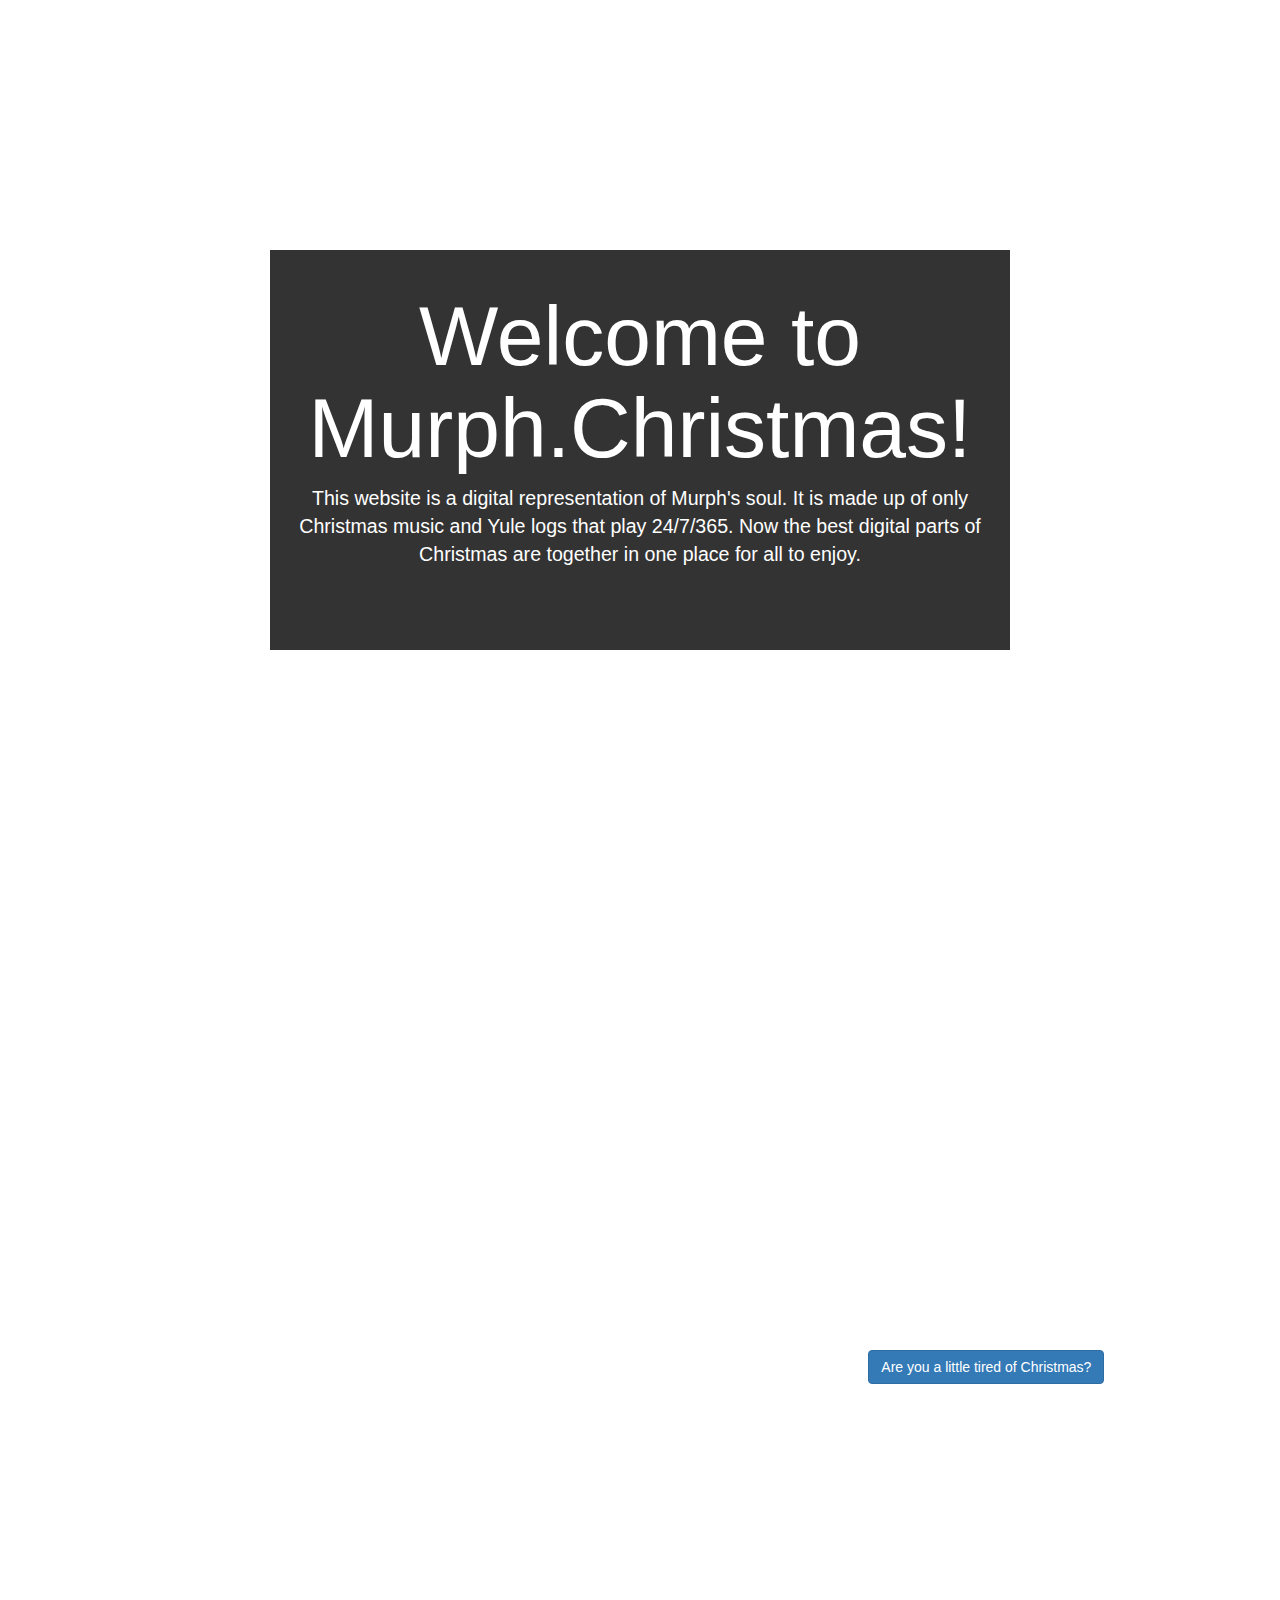
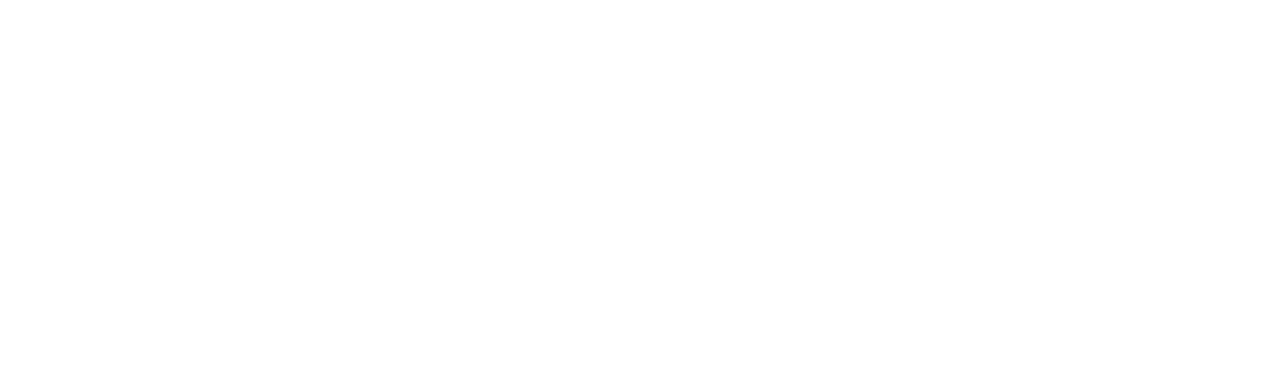
==== index.html @ b3d34b5b "added the welcome message back" ====
<!DOCTYPE html>
<html>
<head>
	<title>Merry Christmas</title>
	<link href="https://maxcdn.bootstrapcdn.com/bootstrap/3.3.5/css/bootstrap.min.css" rel="stylesheet"/>
	<script src="https://ajax.googleapis.com/ajax/libs/jquery/2.1.3/jquery.min.js"></script>
	<script type="text/javascript" charset="utf-8" src="tubular/js/jquery.tubular.1.0.js"></script> 
	<link href="style.css" rel="stylesheet" />
</head>
<body>
	<div id="container" class="container-fluid" data-season="winter">
		<div class="fullscreen-bg" id="headerMessage">
			<div class="aligner" style="height:100%;">
				<div class="aligned">
					<div class="theMessage">
						<h1>Welcome to Murph.Christmas!</h1>
						<p>This website is a digital representation of Murph's soul. It is made up of only Christmas music and Yule logs that play 24/7/365. Now the best digital parts of Christmas are together in one place for all to enjoy.</p>
					</div>
						<div class="arrow animated bounce">
				  		<img width="40" height="40" alt="" src="[data-uri]" />
						</div>
					</div>
			</div>
		</div> <!-- end of fullscreen-bg -->
		<div class="row" id="playlistHolder">
			<div class="col-md-4 col-md-offset-1">
				<iframe id="spotify" src="https://embed.spotify.com/?uri=spotify%3Auser%3A12178433787%3Aplaylist%3A4ej9KpZ0WpjGzQgChgFSdJ" width="300" height="380" frameborder="0" allowtransparency="true"></iframe>
			</div>
			<div class="col-md-4 col-md-offset-3">
				<div id="seasonSwitcher" class="btn btn-primary" onclick="changeSeason()">
					Are you a little tired of Christmas?
				</div>
				<div id="volumeButton" class="tubular-volume-down" style="display:none;">Volume</div>
			</div>
		</div>
	</div>
	<script>

		$().ready(function() {
     $('#container').tubular({videoId: '85tdHUNsGRY', volumeDownClass: 'tubular-volume-down', mute: false, increaseVolumeBy: 50});
    	
    	setTimeout(function() {
    		$('#volumeButton').click();
			}, 2000);

			setTimeout(function() {
    		$('.arrow').fadeOut("slow");
    		$('.theMessage').fadeOut("slow");
			}, 7000);
    });

		var windowHeight = window.innerHeight;
		document.getElementById('playlistHolder').setAttribute('style', 'margin-top:' + windowHeight/2 + 'px');
		document.getElementById('headerMessage').setAttribute('style', 'height:' + windowHeight + 'px');

		var changeSeason = function() {

			var playlist = document.getElementById('spotify');
			var button = document.getElementById('seasonSwitcher');
			var container = document.getElementById('container');
			var season = container.getAttribute('data-season');
			var video = document.getElementById('tubular-player');

			if(season === 'winter'){
				playlist.setAttribute('src', 'https://embed.spotify.com/?uri=spotify%3Aartist%3A3oDbviiivRWhXwIE8hxkVV');
				button.innerHTML = "Is it Christmas yet?";
				video.setAttribute('src', "https://www.youtube.com/embed/KUgrBTNbSe4?controls=0&amp;showinfo=0&amp;modestbranding=1&amp;wmode=transparent&amp;enablejsapi=1")
				container.setAttribute('data-season', 'summer');

				setTimeout(function() {
    			$('#volumeButton').click();
				}, 2000);

			}else if(season === "summer"){
				playlist.setAttribute('src', 'https://embed.spotify.com/?uri=spotify%3Auser%3A12178433787%3Aplaylist%3A4ej9KpZ0WpjGzQgChgFSdJ');
				button.innerHTML = "Are you a little tired of Christmas?";
				video.setAttribute('src', "https://www.youtube.com/embed/85tdHUNsGRY?controls=0&amp;showinfo=0&amp;modestbranding=1&amp;wmode=transparent&amp;enablejsapi=1")
				container.setAttribute('data-season', 'winter');

				setTimeout(function() {
    			$('#volumeButton').click();
				}, 2000);
			}
			
		};

	</script>
</body>
</html>
---- style.css ----
/*.fullscreen-bg {
    position: fixed;
    top: 0;
    right: 0;
    bottom: 0;
    left: 0;
    overflow: hidden;
    z-index: -100;
}*/

#playlistHolder {
    height: 625px;
}

.arrow {
  position: fixed;
  bottom: 20px;
  left: 50%;
  margin-left:-20px;
}

.bounce {
    -webkit-animation-name: bounce;
    -moz-animation-name: bounce;
    -o-animation-name: bounce;
    animation-name: bounce;
}

.animated{-webkit-animation-fill-mode:both;
-moz-animation-fill-mode:both;
-ms-animation-fill-mode:both;
-o-animation-fill-mode:both;

            animation-iteration-count: infinite;
       -moz-animation-iteration-count: infinite;
    -webkit-animation-iteration-count: infinite;

animation-fill-mode:both;
-webkit-animation-duration:2s;
-moz-animation-duration:2s;
-ms-animation-duration:2s;
-o-animation-duration:2s;
animation-duration:2s;
}


@-webkit-keyframes bounce {
    0%, 20%, 50%, 80%, 100% {-webkit-transform: translateY(0);} 40% {-webkit-transform: translateY(-30px);}
    60% {-webkit-transform: translateY(-15px);}
}

@-moz-keyframes bounce {
    0%, 20%, 50%, 80%, 100% {-moz-transform: translateY(0);}
    40% {-moz-transform: translateY(-30px);}
    60% {-moz-transform: translateY(-15px);}
}

@-o-keyframes bounce {
    0%, 20%, 50%, 80%, 100% {-o-transform: translateY(0);}
    40% {-o-transform: translateY(-30px);}
    60% {-o-transform: translateY(-15px);}
}
@keyframes bounce {
    0%, 20%, 50%, 80%, 100% {transform: translateY(0);}
    40% {transform: translateY(-30px);}
    60% {transform: translateY(-15px);}
}


@media (min-aspect-ratio: 16/9) {
  .fullscreen-bg_video {
    width: 100%;
    height: auto;
  }
}

@media (max-aspect-ratio: 16/9) {
  .fullscreen-bg_video {
    width: auto;
    height: 100%;
  }
}

.aligner {
  display: table;
  height: 100%;
  width: 100%;
  position: relative;
  height: 300px;
}

.aligner .aligned {
  display: table-cell;
  vertical-align: middle;
  width: 100%;
}

#headerMessage {
  color: white;
  text-align: center;
  width: 740px;
  margin: 0 auto;
}

#headerMessage h1 {
  font-size: 6em;
}

#headerMessage p {
  font-size: 1.4em;
}

.theMessage {
  height: 400px;
  padding: 20px;
  background-color: rgba(0, 0, 0, 0.8);
}
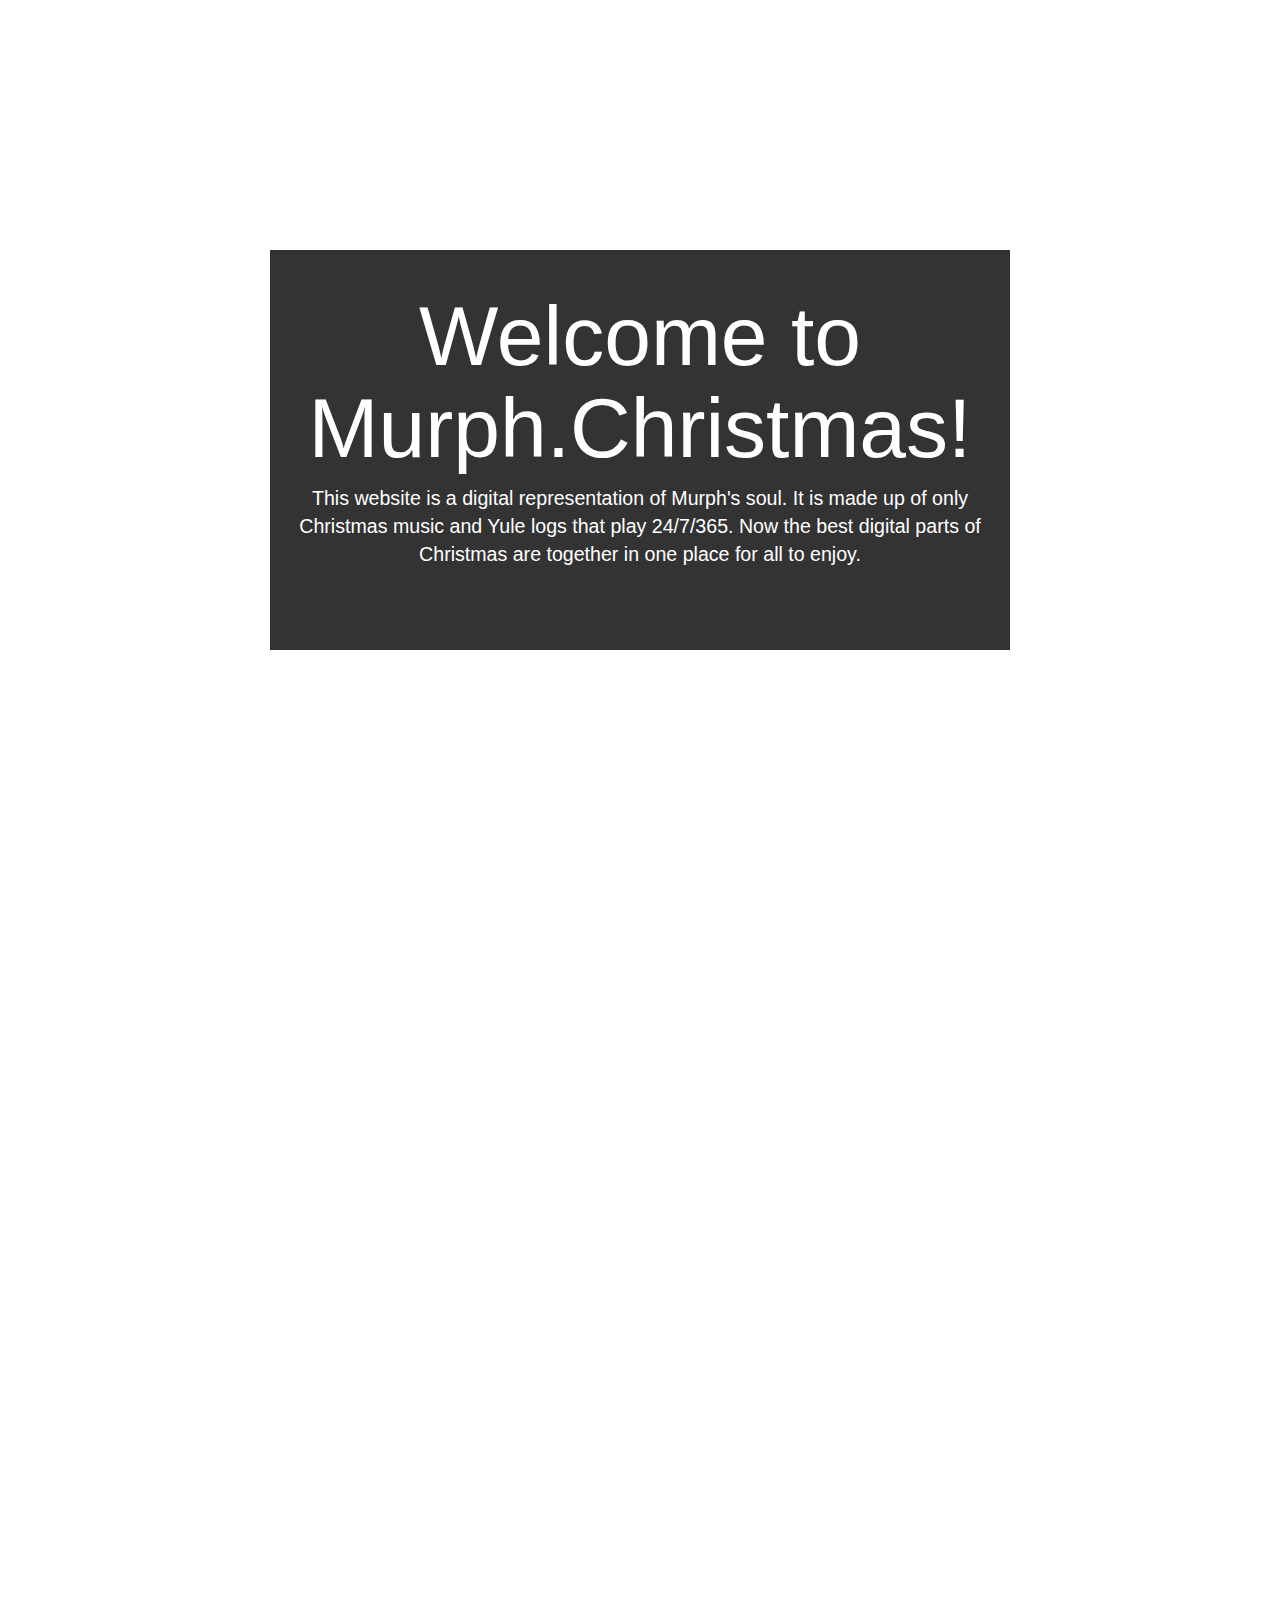
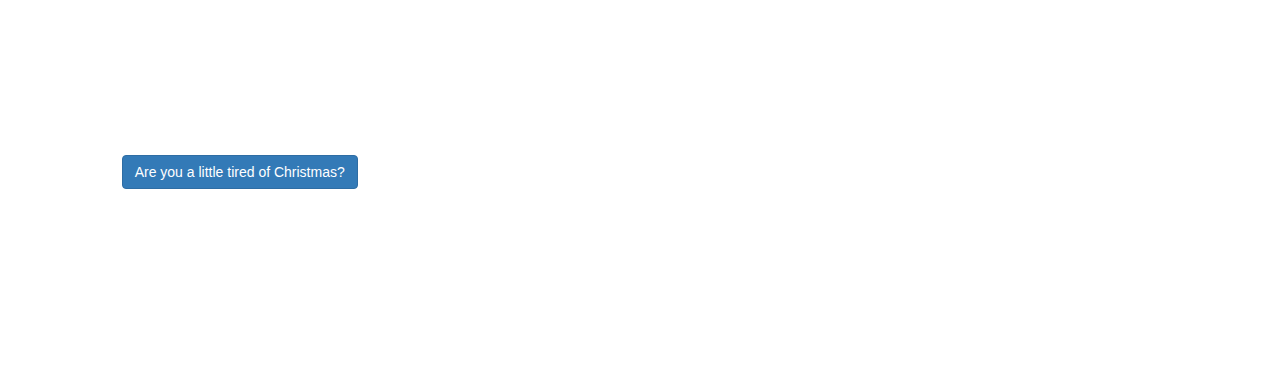
==== commit 54338dc1: "added homealonetv and also moved the change season button to the left side" ====
--- a/index.html
+++ b/index.html
@@ -25,11 +25,14 @@
 		<div class="row" id="playlistHolder">
 			<div class="col-md-4 col-md-offset-1">
 				<iframe id="spotify" src="https://embed.spotify.com/?uri=spotify%3Auser%3A12178433787%3Aplaylist%3A4ej9KpZ0WpjGzQgChgFSdJ" width="300" height="380" frameborder="0" allowtransparency="true"></iframe>
-			</div>
-			<div class="col-md-4 col-md-offset-3">
+				<br />
+				<br />
 				<div id="seasonSwitcher" class="btn btn-primary" onclick="changeSeason()">
 					Are you a little tired of Christmas?
 				</div>
+			</div>
+			<div class="col-md-4 col-md-offset-3">
+				
 				<div id="volumeButton" class="tubular-volume-down" style="display:none;">Volume</div>
 			</div>
 		</div>
--- a/style.css
+++ b/style.css
@@ -26,44 +26,43 @@
     animation-name: bounce;
 }
 
-.animated{-webkit-animation-fill-mode:both;
--moz-animation-fill-mode:both;
--ms-animation-fill-mode:both;
--o-animation-fill-mode:both;
-
-            animation-iteration-count: infinite;
-       -moz-animation-iteration-count: infinite;
-    -webkit-animation-iteration-count: infinite;
-
-animation-fill-mode:both;
--webkit-animation-duration:2s;
--moz-animation-duration:2s;
--ms-animation-duration:2s;
--o-animation-duration:2s;
-animation-duration:2s;
+.animated{
+  -webkit-animation-fill-mode:both;
+  -moz-animation-fill-mode:both;
+  -ms-animation-fill-mode:both;
+  -o-animation-fill-mode:both;
+  animation-iteration-count: infinite;
+  -moz-animation-iteration-count: infinite;
+  -webkit-animation-iteration-count: infinite;
+  animation-fill-mode:both;
+  -webkit-animation-duration:2s;
+  -moz-animation-duration:2s;
+  -ms-animation-duration:2s;
+  -o-animation-duration:2s;
+  animation-duration:2s;
 }
 
 
 @-webkit-keyframes bounce {
-    0%, 20%, 50%, 80%, 100% {-webkit-transform: translateY(0);} 40% {-webkit-transform: translateY(-30px);}
-    60% {-webkit-transform: translateY(-15px);}
+  0%, 20%, 50%, 80%, 100% {-webkit-transform: translateY(0);} 40% {-webkit-transform: translateY(-30px);}
+  60% {-webkit-transform: translateY(-15px);}
 }
 
 @-moz-keyframes bounce {
-    0%, 20%, 50%, 80%, 100% {-moz-transform: translateY(0);}
-    40% {-moz-transform: translateY(-30px);}
-    60% {-moz-transform: translateY(-15px);}
+  0%, 20%, 50%, 80%, 100% {-moz-transform: translateY(0);}
+  40% {-moz-transform: translateY(-30px);}
+  60% {-moz-transform: translateY(-15px);}
 }
 
 @-o-keyframes bounce {
-    0%, 20%, 50%, 80%, 100% {-o-transform: translateY(0);}
-    40% {-o-transform: translateY(-30px);}
-    60% {-o-transform: translateY(-15px);}
+  0%, 20%, 50%, 80%, 100% {-o-transform: translateY(0);}
+  40% {-o-transform: translateY(-30px);}
+  60% {-o-transform: translateY(-15px);}
 }
 @keyframes bounce {
-    0%, 20%, 50%, 80%, 100% {transform: translateY(0);}
-    40% {transform: translateY(-30px);}
-    60% {transform: translateY(-15px);}
+  0%, 20%, 50%, 80%, 100% {transform: translateY(0);}
+  40% {transform: translateY(-30px);}
+  60% {transform: translateY(-15px);}
 }
 
 
